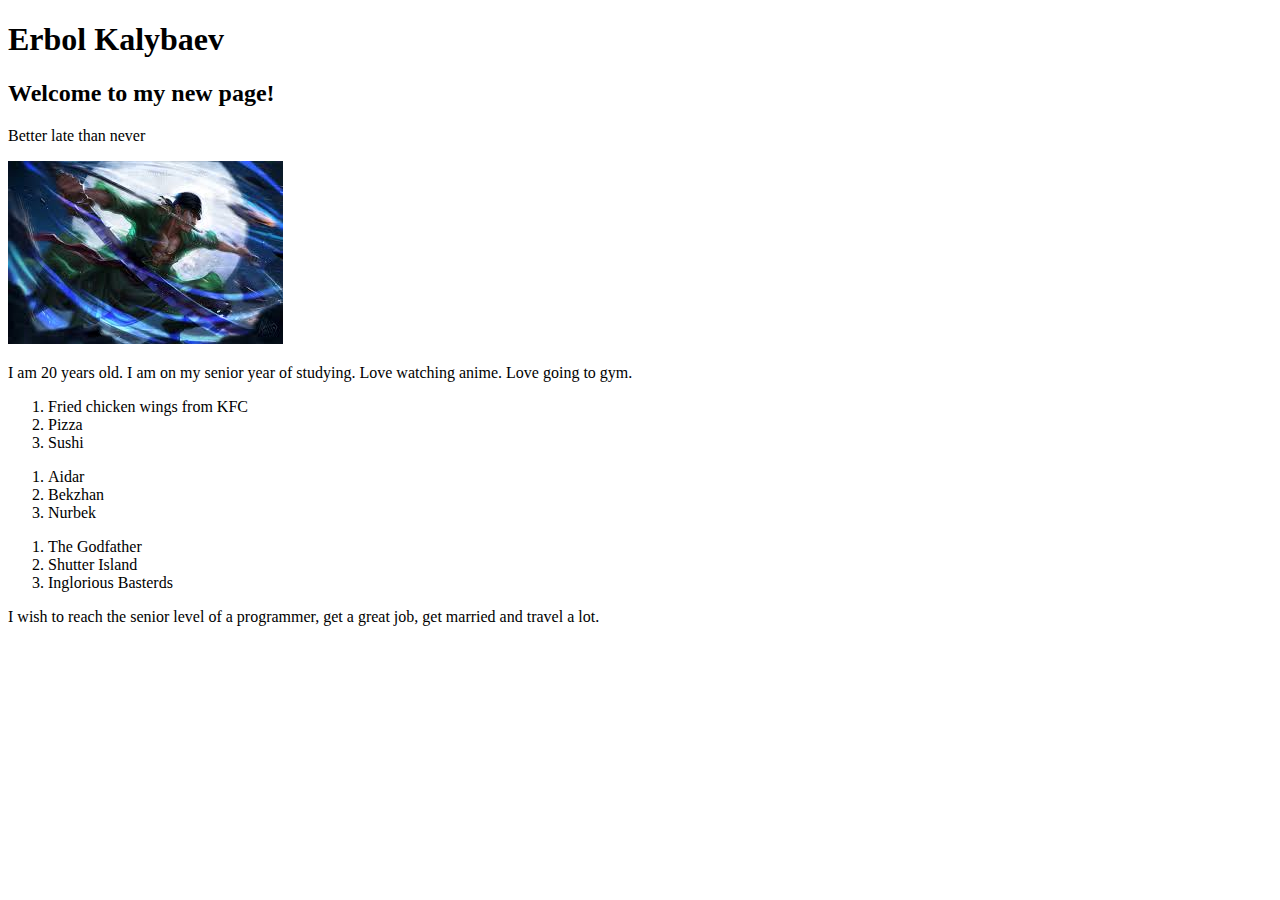
==== index.html @ ec8f086f "start personal page" ====
<!DOCTYPE html>
<html lang="en">

<head>
    <meta charset="UTF-8">
    <meta name="viewport" content="width=device-width, initial-scale=1.0">
    <title>Document</title>
</head>

<body>
    <div id="header">
        <h1>Erbol Kalybaev</h1>
    </div>
    <div id="title">
        <h2>Welcome to my new page!</h2>
        <p>Better late than never</p>
    </div>
    <div id="about">
        <img src="[data-uri]"
            alt="Legends">
        <p>I am 20 years old. I am on my senior year of studying. Love watching anime. Love going to gym.</p>
    </div>
    <div id="fav">
        <ol>
            <li>Fried chicken wings from KFC</li>
            <li>Pizza</li>
            <li>Sushi</li>
        </ol>
        <ol>
            <li>Aidar</li>
            <li>Bekzhan</li>
            <li>Nurbek</li>
        </ol>
        <ol>
            <li>The Godfather</li>
            <li>Shutter Island</li>
            <li>Inglorious Basterds</li>
        </ol>
    </div>
    <div id="wish">
        <p>I wish to reach the senior level of a programmer, get a great job, get married and travel a lot.</p>
    </div>
</body>

</html>
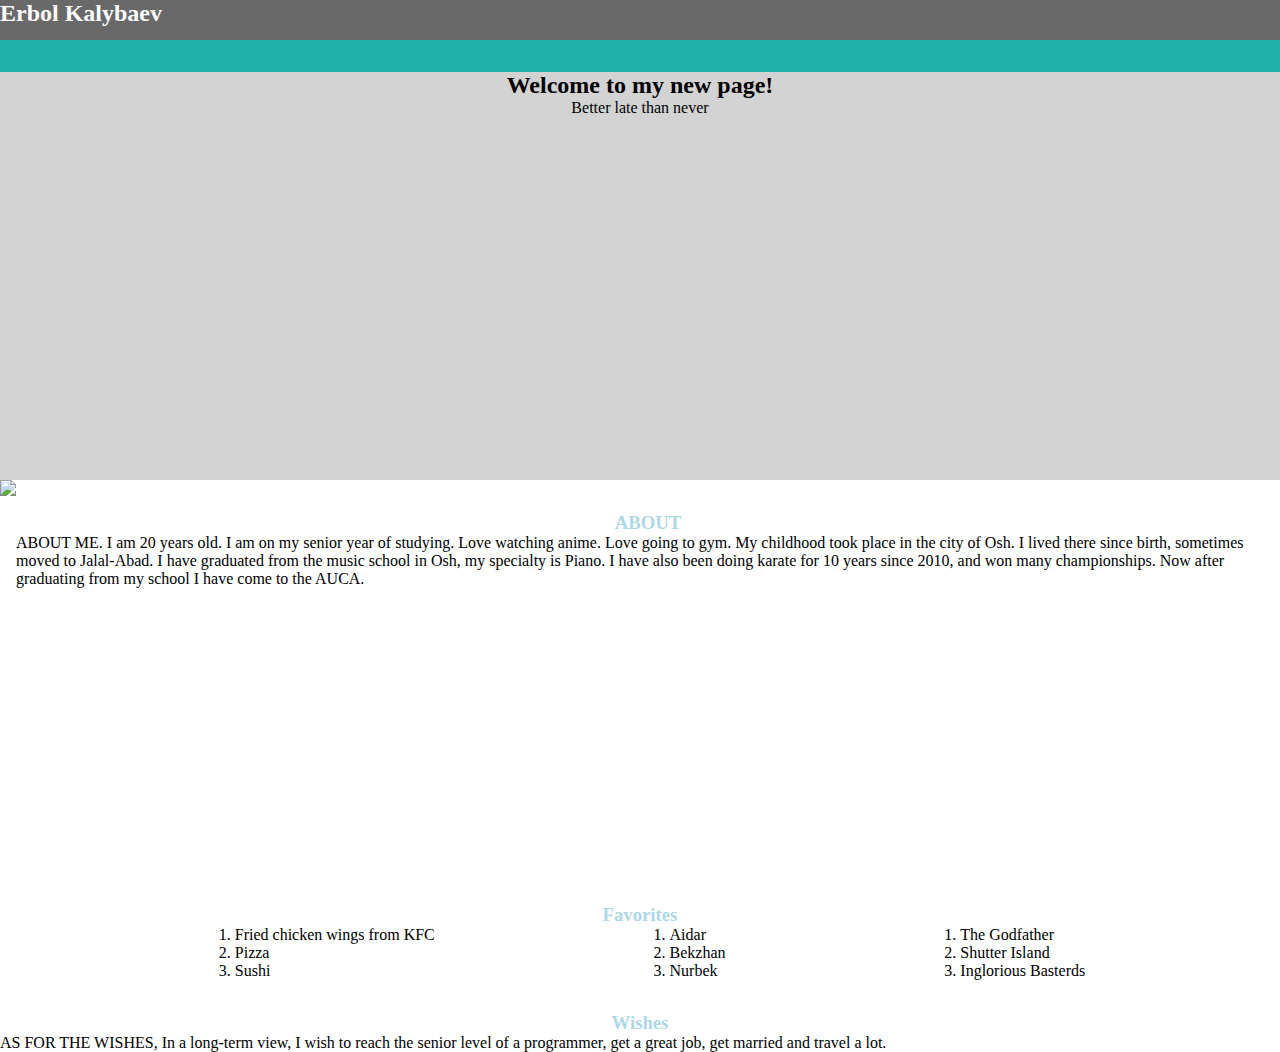
==== commit 12ab3d6e: "Assignment-3" ====
--- a/index.html
+++ b/index.html
@@ -2,6 +2,7 @@
 <html lang="en">
 
 <head>
+    <link rel="stylesheet" href="style.css">
     <meta charset="UTF-8">
     <meta name="viewport" content="width=device-width, initial-scale=1.0">
     <title>Document</title>
@@ -16,10 +17,17 @@
         <p>Better late than never</p>
     </div>
     <div id="about">
-        <img src="[data-uri]"
-            alt="Legends">
-        <p>I am 20 years old. I am on my senior year of studying. Love watching anime. Love going to gym.</p>
+        <img src="image/EOSR1006.jpg">
+        <div>
+            <h3>ABOUT</h3>
+            <p>ABOUT ME. I am 20 years old. I am on my senior year of studying. Love watching anime. Love going to gym.
+                My childhood took place in the city of Osh. I lived there since birth, sometimes moved to Jalal-Abad. I
+                have graduated from the music school in Osh, my specialty is Piano. I have also been doing karate for 10
+                years since 2010, and won many championships. Now after graduating from my school I have come to the
+                AUCA.</p>
+        </div>
     </div>
+    <h3>Favorites</h3>
     <div id="fav">
         <ol>
             <li>Fried chicken wings from KFC</li>
@@ -38,7 +46,9 @@
         </ol>
     </div>
     <div id="wish">
-        <p>I wish to reach the senior level of a programmer, get a great job, get married and travel a lot.</p>
+        <h3>Wishes</h3>
+        <p>AS FOR THE WISHES, In a long-term view, I wish to reach the senior level of a programmer, get a great job,
+            get married and travel a lot. </p>
     </div>
 </body>
 
--- a/style.css
+++ b/style.css
@@ -0,0 +1,52 @@
+body {
+    font-family: Arial;
+}
+
+#header {
+    background-color: dimgray;
+    height: 2.5rem;
+    border-bottom: 2rem solid lightseagreen;
+}
+
+* {
+    margin: 0;
+}
+
+#title {
+    height: 25.5rem;
+    background-color: lightgray;
+    text-align: center;
+}
+
+#fav {
+    display: flex;
+    justify-content: space-evenly;
+}
+
+#about {
+    display: flex;
+    height: 24.5rem;
+}
+
+h3 {
+    color: lightblue;
+    width: 10rem;
+    margin: 0 auto;
+    text-align: center;
+    padding-top: 2rem;
+}
+
+h1 {
+    font-size: 1.5rem;
+    color: white;
+}
+
+#about h3 {
+    width: 10rem;
+    margin: 0 auto;
+}
+
+* {
+    font-family: 'Gill Sans';
+    margin: 0;
+}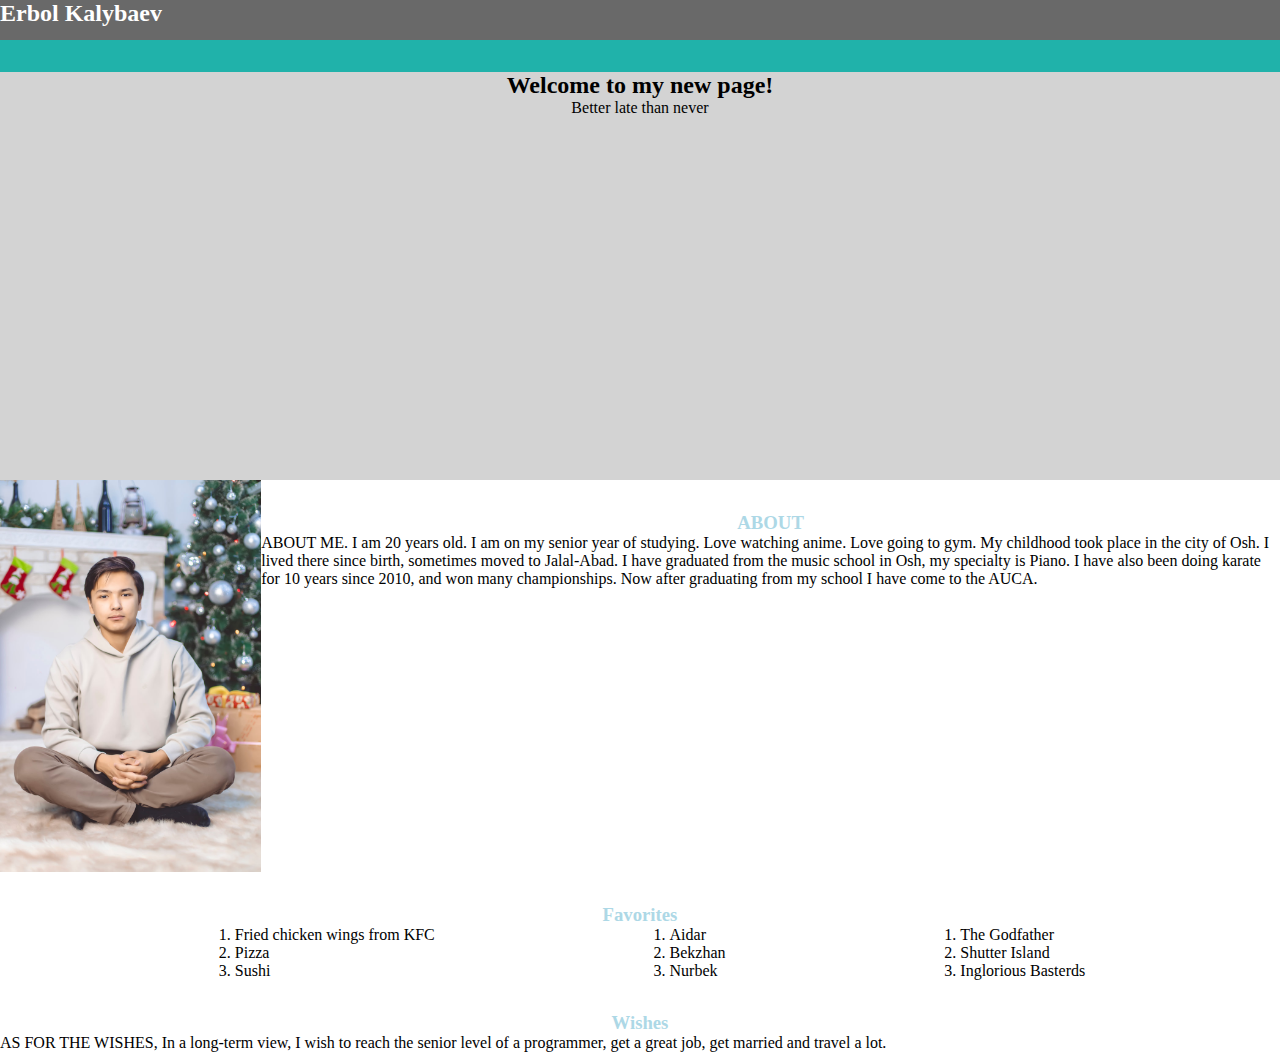
==== commit 17605a5d: "changed photo" ====
--- a/index.html
+++ b/index.html
@@ -17,7 +17,7 @@
         <p>Better late than never</p>
     </div>
     <div id="about">
-        <img src="image/EOSR1006.jpg">
+        <img src="image/photo_1_2024-10-01_14-26-45.jpg">
         <div>
             <h3>ABOUT</h3>
             <p>ABOUT ME. I am 20 years old. I am on my senior year of studying. Love watching anime. Love going to gym.
--- a/style.css
+++ b/style.css
@@ -36,7 +36,7 @@
     padding-top: 2rem;
 }
 
-h1 {
+#header h1 {
     font-size: 1.5rem;
     color: white;
 }
